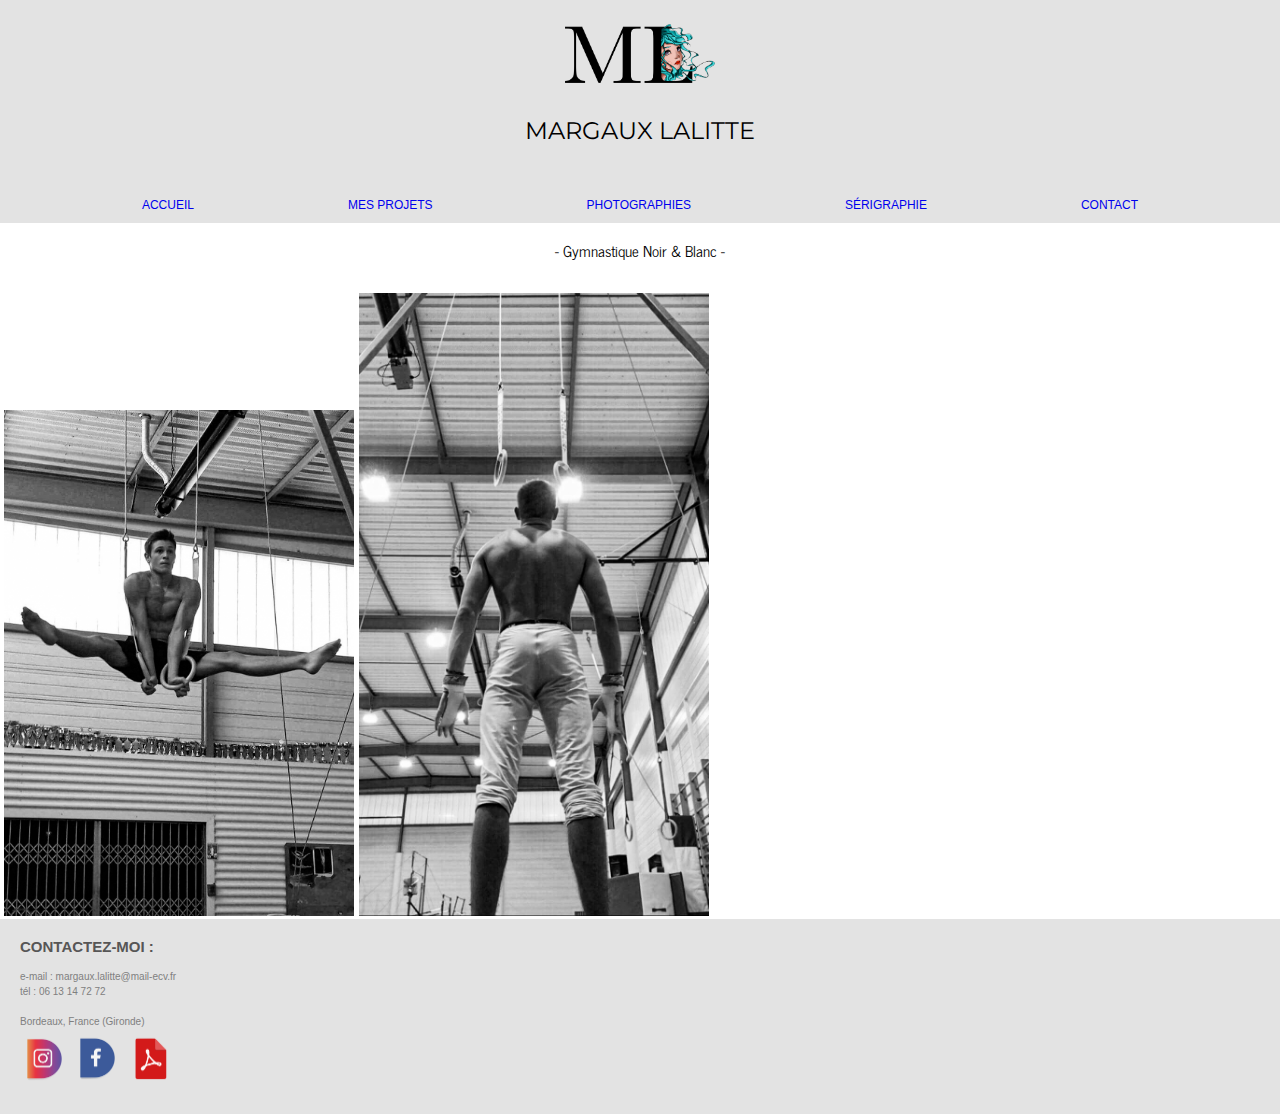
==== photographie.html @ 6e85c735 "V2_20_03_2020" ====
<!DOCTYPE html>
<html lang="en" dir="ltr">
  <head>
    <meta charset="utf-8">
    <title></title>
    <link rel="stylesheet" href="css/reset.css">
    <link rel="stylesheet" href="css/typo.css">
    <link rel="stylesheet" href="css/master.css">
  </head>
  <body>
    <header>


        <a href="index.html"><img src="images/logo-moi.png" alt=""></a>
        <h1 id="titre">MARGAUX LALITTE</h1>

    <a class="menu-toggle"href="#main-menu">=</a>

        <nav id="main-menu">
      <a class="menu-close"href="#">=</a>
        <ul>
          <li><a href="index.html">Accueil</a></li>
          <li><a href="project01-illu.html">Mes projets</a></li>
          <li><a href="photographie.html">photographies</a></li>
          <li><a href="serigraphie.html">Sérigraphie</a></li>
          <li><a href="contact.html">Contact</a></li>
        </ul>
          </nav>

    <a href="#" class="backdrop"></a>

    </header>

    <h1>- Gymnastique Noir & Blanc -</h1>

    <div class="photos01">
      <img src="photos/1.jpg" alt="">
      <img src="photos/2.jpg" alt="">
      <img src="photos/3.jpg" alt="">
      <img src="photos/4.jpg" alt="">
      <img src="photos/5.jpg" alt="">
      <img src="photos/6.jpg" alt="">
      <img src="photos/7.jpg" alt="">
      <img src="photos/15.jpg" alt="">
      <img src="photos/9.jpg" alt="">
      <img src="photos/10.jpg" alt="">
      <img src="photos/11.jpg" alt="">
      <img src="photos/12.jpg" alt="">
      <img src="photos/13.jpg" alt="">
      <img src="photos/14.jpg" alt="">
      <img src="photos/8.jpg" alt="">
      <img src="photos/16.jpg" alt="">
      <img src="photos/17.jpg" alt="">
      <img src="photos/18.jpg" alt="">
    </div>


    <div class="footer-style">
        <footer>
          <p id="contact">CONTACTEZ-MOI :</p><br>
          <p>e-mail : margaux.lalitte@mail-ecv.fr <br>
            tél : 06 13 14 72 72 <br>
          <br>
            Bordeaux, France (Gironde)
      <div class="logo">
        <ul>
          <a href="https://www.instagram.com/marguillux/"><img src="images/instagram.png" alt=""></a>
          <a href="https://www.facebook.com/margaux.lalitte"><img src="images/facebook.png" alt=""></a>
          <a href="https://3afa4d0d-8b99-4f81-9f29-f8642de7f73a.filesusr.com/ugd/df0cca_419d0ffa6e934f099edbc9005c9e6c89.pdf"><img src="images/pdf.png" alt=""></a>
        </ul>
      </div>

        </footer>
    </div>
  </head>
</html>
---- css/typo.css ----
@import url('https://fonts.googleapis.com/css?family=Montserrat|News+Cycle&display=swap');

body {
  font-family: sans-serif;
}

header{
  background-color: #e3e3e3;
}

#titre{
  font-size: 1.5em;
}

h1 {
  font-size: 15px;
  margin-bottom: 1em;
  font-family: 'News Cycle', sans-serif;
  padding: 20px;
  text-align: center;
}

.cliquer-ici{
  font-size: 12px;
}
h2 {
  font-size: 10px;
  text-align: center;
  margin-bottom: 0.65em;
  font-family: 'News+Cycle', sans-serif;
}

nav a{
  text-transform: uppercase;
}

header h1{
  text-align: center;
  font-family: 'Montserrat', sans-serif;
}

.illustrations{
  font-family: 'News Cycle', sans-serif;
}

.footer-style{
  padding: 20px;
  font-size: 10px;
  font-family: Arial,Helvetica,sans-serif;
  line-height: 15px;
  color: grey;
  background-color: #e3e3e3;
}
#contact{
  font-weight: bold;
  color: #575656;
  font-size: 1.5em;
}

.fond{
  background-color: #9c9a9a;
  text-align: center;
}
.portrait{
  padding: 50px;
}
.paragraphe{
  text-align: center;
  padding-bottom: 50px;
  color: #fff;
  font-family: futura;
  line-height: 10px;
}
p1{
  font-size: 20px;
  line-height: 20px;
}
p2{
  font-size: 2em;
}
p3{
  font-size: 15px;
}

footer img{
  width: 40px;
  padding: 5px 5px 5px 5px;
}

.illu01{
  text-align: center;
  padding-left: 10px;
  padding-bottom: 30px;
}
.edition01{
  text-align: center;
  padding-left: 10px;
  padding-bottom: 30px;
}
.packaging01{
  text-align: center;
  padding-left: 10px;
  padding-bottom: 30px;
  height: auto;
}
.masterclass01{
  text-align: center;
  padding-left: 10px;
  padding-bottom: 30px;
  height: auto;
}
.typo01{
  text-align: center;
  padding-left: 10px;
  padding-bottom: 30px;
  height: auto;
}
.croquis01{
  text-align: center;
  padding-left: 10px;
  padding-bottom: 30px;
  height: auto;
}
.photos01{
  display:  block;
  grid-template-columns: repeat(3, 1fr);
  grid-auto-rows: 480px;
}
---- css/master.css ----
body {
  background: #fff;
  position: relative;
}

header img{
  width: 150px;
  display: block;
  margin-left: auto;
  margin-right: auto;
  padding-bottom: 1em;
  padding-top: 1.5em;
}

#main-menu{
  background: #e3e3e3;;
  position: absolute;
  top: 0;
  left: -200px;
  width: 200px;
  height: 100%;
  transition: 0.5s ease all;
  z-index: 999;
  font-size: 12px;
}
#main-menu:target{
  left: 0;
}
.menu-close{
  display: block;`
  width: px;
  height: 16px;
  background: #000;
  color: #fff;
  border-radius: 50%;
  position: absolute;
  top: 16px;
  right: 16px;
  background: #F5D98D;
}

.cliquer-ici{
  display: flex;
  justify-content: center;
}

img{
  max-width: 350px;
}

nav a{
  display: block;
  padding: 1em;
  text-decoration: none;
}

#projects{
  padding: 1em;
}

.monogramme{
  width: 100px;
  padding-left: 150px;
}

section {
  border-bottom: #D2D2D2 2px solid;
  min-height : 98vh;
}

figure {
  margin-bottom : 1em;
}


.project-feature-container {
  display: flex;
  flex-wrap: wrap;
  justify-content: space-around;
}

.project-feature {
  /*border: 1px solid #000;*/
  /*background: #62A8AE;*/
  margin: 0.5em;
  padding: 0.5em;
  flex-basis: 100px;
}


.photo-feature-container {
  display: flex;
  flex-wrap: wrap;
  justify-content: space-around;
}

.photo-feature {
  flex-basis: 640px;
  flex-shrink: 1;
}


.photo-type {
  display: inline-block;
  border : 1px solid #000;
  border-radius: 2px;
  border-top-right-radius: 12px;
  border-bottom-right-radius: 12px;
  max-width: 84px;
  padding: 0.65em;
}

.paysage {
  background: green;
}

.paysage {
  background: pink;
}

.menu-toggle{
  position: absolute;
  padding: 0.4em;
  border-radius: 6px;
  top: 0;
  font-size: 50px;
  text-decoration: none;
}

#main-menu:target + .backdrop{
  background: rgba(220, 217, 130,0.1);
  position: absolute;
  top: 0;
  left: 0;
  width: 100%;
  height: 100%;
  z-index: 998;
}

@media (min-width : 640px){
  #main-menu{
      position: relative;
      left: auto;
      top: auto;
      width: 100%;
  }
  #main-menu ul{
    display: flex;
    justify-content: space-evenly;
  }
  .menu-toggle,
  .menu-close {
    display: none;
  }
}

div#slider {
  max-width: 355px;
}
div#slider figure {
  width: 100px;
}
div#slider figure img {
  width: 50%;
  height: 50%;
}

@keyframes slidy {
  0% { left: 0%; }
  20% { left: 0%; }
  25% { left: -100%; }
  45% { left: -100%; }
  50% { left: -200%; }
  70% { left: -200%; }
  75% { left: -100%; }
  95% { left:  0%; }
  100% { left: 0%; }
}
div#slider figure {
  position: relative;
  width: 500%;
  animation: 15s slidy infinite;
}
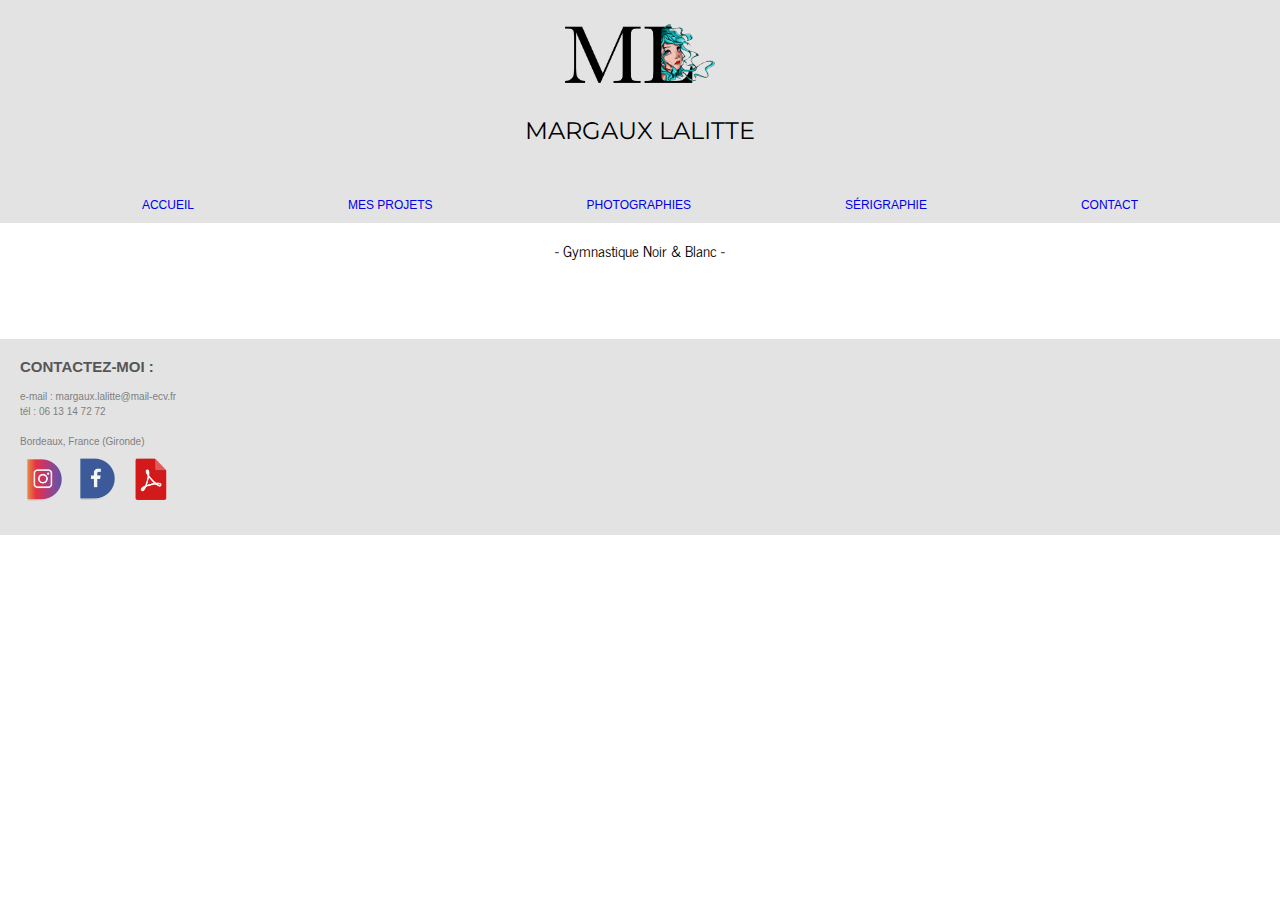
==== commit f36517cc: "Modifications 2" ====
--- a/photographie.html
+++ b/photographie.html
@@ -34,15 +34,9 @@
     <h1>- Gymnastique Noir & Blanc -</h1>
 
     <div class="photos01">
-      <img src="photos/1.jpg" alt="">
-      <img src="photos/2.jpg" alt="">
-      <img src="photos/3.jpg" alt="">
       <img src="photos/4.jpg" alt="">
       <img src="photos/5.jpg" alt="">
       <img src="photos/6.jpg" alt="">
-      <img src="photos/7.jpg" alt="">
-      <img src="photos/15.jpg" alt="">
-      <img src="photos/9.jpg" alt="">
       <img src="photos/10.jpg" alt="">
       <img src="photos/11.jpg" alt="">
       <img src="photos/12.jpg" alt="">
--- a/css/typo.css
+++ b/css/typo.css
@@ -68,7 +68,6 @@
   text-align: center;
   padding-bottom: 50px;
   color: #fff;
-  font-family: futura;
   line-height: 10px;
 }
 p1{
@@ -122,7 +121,7 @@
   height: auto;
 }
 .photos01{
+  text-align: center;
+  padding-bottom: 30px;
   display:  block;
-  grid-template-columns: repeat(3, 1fr);
-  grid-auto-rows: 480px;
 }
